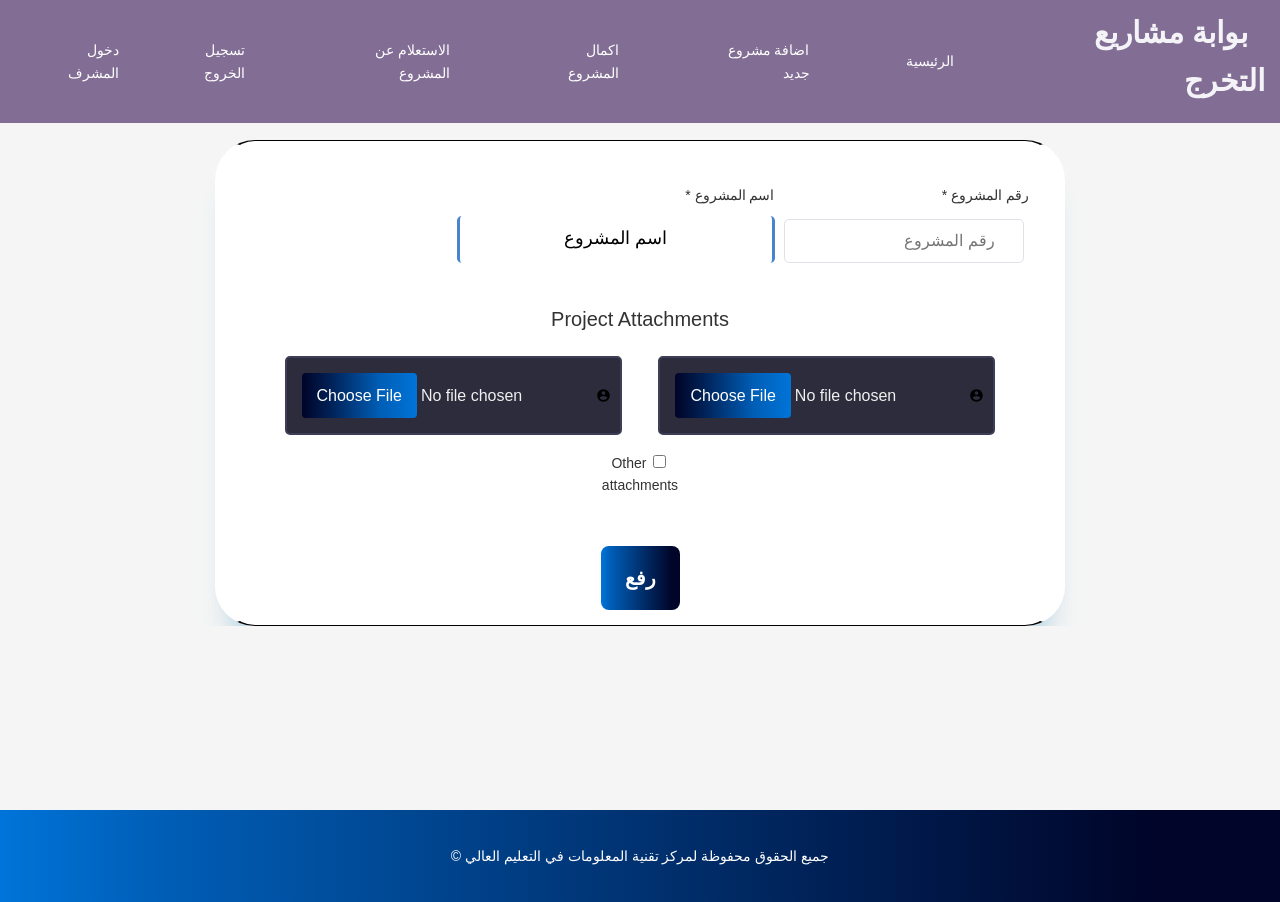
==== complet.html @ ad1b8902 "Add files via upload" ====
<!DOCTYPE html>
<html lang="ar">
<head>
    <meta charset="UTF-8">
    <meta name="viewport" content="width=device-width, initial-scale=1.0">
    <title>Responsive Input Container</title>

    <link rel="stylesheet" href="css/bootstrap.min.css">
    <link rel="stylesheet" type="text/css" href="css/bootstrap.css" />
   <link href="plugins/font-awesome-4.7.0/css/font-awesome.min.css" rel="stylesheet" type="text/css">
  <link href="css/style.css" rel="stylesheet" />
  <link href="css/responsive.css" rel="stylesheet" /> 
   

 
  <!-- fonts style -->
 
  <!--owl slider stylesheet -->
 
  <!-- font awesome style -->
 
  <!-- Custom styles for this template -->
 
  <!-- responsive style -->
 
    <script src="js/script.js"></script>


    <style>
body {
    font-family: 'Segoe UI', Tahoma, Geneva, Verdana, sans-serif;
     justify-content: center;
    align-items: center;
    height: 100vh;
    margin: 0;
    direction: rtl;
}
 


@media(min-width: 400px){

.container {


  max-width: 400px;
}

.grid{


margin: 0px;

}


}
@media(min-width: 500px){
.container {
  max-width: 410px;
}


.grid{


margin: 0;

}

}
@media (min-width: 640px) {
.container {
    max-width:430px
}
.grid{


margin: 0px;

}
}
@media (min-width: 768px) {
.container {
    max-width:768px
}
.grid{


margin: 20px;

}
}
@media (min-width: 868px) {
.container {
    max-width:768px
}
}
@media (min-width: 1024px) {
.container {
    max-width:800px;
 }
}
@media (min-width: 1280px) {
.container {
    max-width:850px
}
}
@media (min-width: 1536px) {
.container {
    max-width:900px;
 }
}
 </style>
</head>
<body>
 <div class="con" >
    <header class="header "  >
      <nav class="main_nav">
          <div class="containers" style="background: none; width: 100%;
          padding-right: 15px;
          padding-left: 15px;
          margin-right: auto;
          margin-left: auto;
          direction: rtl;
      ">
            <div class="row">
              <div class="col main_nav_col  flex-row align-items-center justify-content-start" style="display: flex;">


            <!-- <button class="navbar-toggler" type="button" data-toggle="collapse" data-target="#navbarSupportedContent" aria-controls="navbarSupportedContent" aria-expanded="false" aria-label="Toggle navigation">
              <span class=""> </span>
            </button>               -->
              <div class="logo_container">

            <div class="logo"><a href="#"><img src="images/logo.png" alt=""> بوابة مشاريع التخرج </a></div>
 
                </div>

                  <div class="main_nav_container ml-auto" id="navbarSupportedContent">
                      <ul class="main_nav_list" >
                        <li class="main_nav_item" id="main"><a class="nav-link  "  href="home.html">الرئيسية <span class="sr-only">(current)</span></a></li>
                        <li class="main_nav_item" id="selected"><a class="nav-link" onclick="handleLogin('student', event)" >اضافة مشروع جديد </a></li>
                        <li class="main_nav_item" ><a class="nav-link" href="complet.html">اكمال المشروع</a></li>
                        <li class="main_nav_item"><a class="nav-link" href="sure.html">الاستعلام عن المشروع</a></li>
                        <li class="main_nav_item"><a class="nav-link" href="index.html"> تسجيل الخروج</a></li>
                        <li class="main_nav_item"> <a onclick="showLoginForm('admin')"class="nav-link" >دخول المشرف </a></li>
  
                  </ul>
                </div>
                <div class="hamburger">
                  <i class="fa fa-bars trans_200"></i>
                </div>
           </div>
          </div></div>
          </nav>
  </header>

  <div class="menu trans_500">
		<div class="menu_content d-flex flex-column align-items-center justify-content-center text-center">
			<div class="menu_close_container"><div class="menu_close"></div></div>
			<div class="logo menu_logo"><a href="#"><img src="images/logo.png" alt=""></a></div>
			<ul>
				<li class="menu_item" id="main"><a class="nav-link  "  href="home.html">الرئيسية <span class="sr-only">(current)</span></a></li>
				<li class="menu_item" id="selected"><a class="nav-link" onclick="handleLogin('student', event)" >اضافة مشروع جديد </a></li>
				<li class="menu_item"><a class="nav-link" href="complet.html">اكمال المشروع</a></li>
				<li class="menu_item"><a class="nav-link" href="sure.html">الاستعلام عن المشروع</a></li>
				<li class="menu_item"><a class="nav-link" href="index.html"> تسجيل الخروج</a></li>
        <li class="menu_item"><a onclick="showLoginForm('admin')" class="nav-link"  >دخول المشرف </a></li>

			</ul>
		</div>
	</div>
    <!-- end header section -->
    <!-- slider section -->
     <section class="hero-area2" id="">
   
                      <div class=" container   text-center ">
                            <div class="rows student-container">
                          
                                <div class="row">

                                      <div class="col col-lg-3 grid flex-auto">
                                          <label for="projectNumber" class="mt-2 text-right text-slate-600 h-4 text-sm">رقم المشروع   
                                              <span class="text-xs text-red-600 align-top">*</span>
                                        
                                            </label>
                                            <form id="projectForm"> 
                                          <input placeholder=" رقم المشروع" type="number" name="id_project" id="id_project" required  class="rounded-lg  appearance-none border   py-2 px-4 md:mb-0 mb-4 bg-white     ">
                                        
                                    
                                          
                                      </div>
                                
                                      <div class="col col-lg-5 grid flex-auto">
                                        <label class="mt-2 text-right text-slate-600 h-4 text-sm">اسم المشروع   
                                          <span class="text-xs text-red-600 align-top">*</span>
                                        </label>
                                        <label   type="number"   id="projectDetails" style="color: black;  font-size: 18px;"   class="rounded-lg  appearance-none    py-2 px-4 md:mb-0 mb-4 bg-white     "> اسم المشروع</label>
                                      </div>
                                </div>
                            </div>
                                      <h5 class="md:py-44" >Project Attachments</h5>
                                      <div class="file-inputs">
                                          <input type="file" id="pdf_file" accept="application/pdf">
                                          <input type="file" id="doc_file" accept=".doc,.docx">
                                          <input type="file" id="zip_file"  accept=".zip" style="display: none">
                                            <label for="other_attachments">
                                              <input type="checkbox" id="other_attachments" name="other_attachments"> Other attachments
                                          </label>
                                      </div> 

                    

                            <div class=" col col-md--1" style="margin-top: 5%; justify-items: center;">
                              <button type="submit" onclick="checkProject()" class="appao-btn   ">
                                  
                                  رفع</button>
                          </div>
                                                                
                        </div>


                         
                     
  </section>
  	
</div>

  <!-- footer section -->
  <section class="footer_section">
    <div class="">
      <p>
         جميع الحقوق محفوظة لمركز تقنية المعلومات في التعليم العالي &copy; <span id="displayYear"></span> 
        
      </p>
    </div>
  </section>



       <script type="text/javascript" src="js/jquery-3.4.1.min.js"></script>
       <!-- popper js -->
      <script src="https://cdn.jsdelivr.net/npm/popper.js@1.16.0/dist/umd/popper.min.js" integrity="sha384-Q6E9RHvbIyZFJoft+2mJbHaEWldlvI9IOYy5n3zV9zzTtmI3UksdQRVvoxMfooAo" crossorigin="anonymous">
      </script>
      <!-- bootstrap js -->
      <script type="text/javascript" src="js/bootstrap.js"></script>
      <!-- owl slider -->
      <script type="text/javascript" src="https://cdnjs.cloudflare.com/ajax/libs/OwlCarousel2/2.3.4/owl.carousel.min.js">
      </script>
      <!-- custom js -->
      <script type="text/javascript" src="js/custom.js"></script>
      <!-- Google Map -->
      <script src="https://maps.googleapis.com/maps/api/js?key=AIzaSyCh39n5U-4IoWpsVGUHWdqB6puEkhRLdmI&callback=myMap">
      </script>
        <script  type="module" src="js/fontawesome_all.min.js"></script> 


</body>
</html>
---- css/style.css ----
@import url('https://fonts.googleapis.com/css?family=Open+Sans:300,400,600,700,800');
@font-face
{
	font-family: 'Beyond';
	src: url('../fonts/beyond_the_mountains.otf')  format('truetype'),
		 url('../fonts/beyond_the_mountains.ttf')  format('opentype');
}

/*********************************
2. Body and some general stuff
*********************************/

*
{
	margin: 0;
	padding: 0;
	-webkit-font-smoothing: antialiased;
	-webkit-text-shadow: rgba(0,0,0,.01) 0 0 1px;
	text-shadow: rgba(0,0,0,.01) 0 0 1px;
}
body
{
	font-family: 'Open Sans', sans-serif;
	font-size: 14px;
	font-weight: 400;
	background: #FFFFFF;
	color: #a5a5a5;
}
:root{
  

  --font-colorss:#ffffff;



}

@keyframes fadeIn {
  from { opacity: 0; transform: translateY(-20px); }
  to { opacity: 1; transform: translateY(0); }
}

input[type="file"]{


  position: relative;
  padding: 0.9375rem;
  color: #f0f0f0;
  background-color: #2c2c3c !important;
  border: 2px solid #3e3e56;
  border-radius: 0.3125rem;
  cursor: pointer;
  transition: all 0.4s; 
  
  &::file-selector-button{
  
    padding: 0.625rem 0.9375rem 0.625rem;
    color: #fff;
    background: #000529; /* Old browsers */
    background-image: -moz-linear-gradient(left, #000529 1%, #002055 24%, #005db5 67%, #0074d9 100%); /* FF3.6-15 */
    background-image: -webkit-linear-gradient(left, #000529 1%,#002055 24%,#005db5 67%,#0074d9 100%); /* Chrome10-25,Safari5.1-6 */
    background-image: linear-gradient(to right, #000529 1%,#002055 24%,#005db5 67%,#0074d9 100%);
      border: none;
    border-radius: 0.25rem;
    cursor: pointer;
    transition: background-color 0.3s e;}
   
    &::file-selector-button:hover{
    
      background:  #172e5c;
      background-image: none;  }
  
      &::before{
  
  position: absolute;
  top: 50%;
  right:0.5625rem;
  width: 0.9375rem;
  height: 1.25rem;
  transform: translatey(-50%);
  pointer-events: none;
  content: url('data:image/svg+xml;utf8,<svg xmlns="http://www.w3.org/2000/svg" viewBox="0 0 24 24"><path d="M12 2C6.48 2 2 6.48 2 12s4.48 10 10 10 10-4.48 10-10S17.52 2 12 2zm0 3c1.66 0 3 1.34 3 3s-1.34 3-3 3-3-1.34-3-3 1.34-3 3-3zm0 14.2c-2.5 0-4.71-1.28-6-3.22.03-1.99 4-3.08 6-3.08 1.99 0 5.97 1.09 6 3.08-1.29 1.94-3.5 3.22-6 3.22z"/></svg>');
   
  
  }
    
    }


.con{
   flex-direction: column;
  min-height: 90vh;

}


a,
a:hover,
a:focus,
a:active,
button:focus, 
input:focus{
    text-decoration: none;
    border: none;
    outline: 0;
}
ul {
    list-style: none;
    margin: 0;
    padding: 0;
}
ol {
    margin-bottom: 0;
}
select:focus,
select:active {
    box-shadow: none;
    border: 0;
    outline: 0
}


.custom_nav-container .navbar-nav .nav-item:hover .nav-link, .custom_nav-container .navbar-nav .nav-item.active .nav-link {
  color: rgb(255, 255, 255);
  border: 1px solid #fff;
  

}




.add-student {
  text-align: center;
  margin-top: 10px;
}


.plus-icon {
  color: #007BFF;
}
.plus-icon, .minus-icon {
  font-size: 24px;
  cursor: pointer;
  margin: 0 10px;
}










.custom_nav-container .navbar-nav .nav-item.active .nav-link {
  font-weight: 600;
}

.slider_section .carousel-indicators li.active {
  width: 20px;
  height: 20px;
  background-color: #0066FF;
}

.mi{
    flex: 1; 

}


.hero-area2 {
  padding-top: 140px;
	z-index: 1;
	position: relative;
    background-image: url(../img/hero-area.jpg);
    background-repeat: no-repeat;
    background-position: center;
	background-attachment: fixed;
    background-size: cover;
	overflow: hidden;
  text-align: right;


}




.hero-area {
  padding-top: 140px;
	z-index: 1;
  padding: 10%;
	position: relative;
    background-image: url(../img/hero-area.jpg);
    background-repeat: no-repeat;
    background-position: center;
	background-attachment: fixed;
    background-size: cover;
	overflow: hidden;
  text-align: right;


}

 
.hero-area::before {
  content: "";
  top: 0;
  left: 0;
    opacity: 0.85;
  right: 0;
  bottom: 0;
  z-index: -1;
  position: absolute;
  background: #000529;
      background: -moz-linear-gradient(to right, #000529 1%, #002055 24%, #005db5 67%, #0074d9 100%);
      background: -webkit-linear-gradient(left, #000529 1%, #002055 24%, #005db5 67%, #0074d9 50%);
      background: linear-gradient(to left, #000529 10%, #002055 35%, #005db5 87%, #0074d9 100%);
    
    
    
    }
.detail-box {
  color: #fff;
padding: 80px 0 170px;
}
.detail-box h1 {
  color: #fff;
}
.detail-box p {
  margin: 28px 0 25px;
}
.detail-box .appao-btn {
  margin-top: 15px;
  margin-right: 15px;
}

.sub_page .hero_area {
  min-height: auto;
  background:#0066FF;
}







.sub_page .hero_area .hero_bg_box {
  display: none;
}





.hero_area .hero_bg_box {
  position: absolute;
  top: 0;
  left: 0;
  width: 100%;
  height: 90%;
  display: -webkit-box;
  display: -ms-flexbox;
  display: flex;
  -webkit-box-pack: center;
      -ms-flex-pack: center;
          justify-content: center;
  -webkit-box-align: end;
      -ms-flex-align: end;
          align-items: flex-end;
  overflow: hidden;
  z-index: -1;
  /* background: linear-gradient(130deg, #70a0e9, #0066FF); */
}


.sub_page .hero_area .hero_bg_box {
  display: none;
}

.header_section {
   
  position: fixed;
  top: 0;
  left: 0;
transition: all 0.4s;
  width: 100%;
  z-index: 99;
 
direction: rtl;
background: linear-gradient(to left, #000529 1%, #262b4a 30%, #005db5 67%, #0074d9 90%);   }

.header_section .container-fluid {
padding-right: 25px;
padding-left: 25px;
}

.custom_nav-container .navbar-toggler {
  outline: none;
}

.custom_nav-container .navbar-toggler {
  padding: 0;
  width: 37px;
  height: 42px;
  -webkit-transition: all 0.3s;
  transition: all 0.3s;
}

.custom_nav-container .navbar-toggler span {
  display: block;
  width: 35px;
  height: 4px;
  background-color: #ffffff;
  margin: 7px 0;
  -webkit-transition: all 0.3s;
  transition: all 0.3s;
  position: relative;
  border-radius: 5px;
  transition: all 0.3s;
}

.custom_nav-container .navbar-toggler span::before, .custom_nav-container .navbar-toggler span::after {
  content: "";
  position: absolute;
  left: 0;
  height: 100%;
  width: 100%;
  background-color: #ffffff;
  top: -10px;
  border-radius: 5px;
  -webkit-transition: all 0.3s;
  transition: all 0.3s;
}

.custom_nav-container .navbar-toggler span::after {
  top: 10px;
}

.custom_nav-container .navbar-toggler[aria-expanded="true"] {
  -webkit-transform: rotate(360deg);
          transform: rotate(360deg);
}

.custom_nav-container .navbar-toggler[aria-expanded="true"] span {
  -webkit-transform: rotate(45deg);
          transform: rotate(45deg);
}

.custom_nav-container .navbar-toggler[aria-expanded="true"] span::before, .custom_nav-container .navbar-toggler[aria-expanded="true"] span::after {
  -webkit-transform: rotate(90deg);
          transform: rotate(90deg);
  top: 0;
}




.custom_nav-container .navbar-nav {
  display: block;
 text-align: right;




}
.nav-item {
  display: inline-block;
  text-transform: uppercase;
}

.custom_nav-container .navbar-nav .nav-item .nav-link {

display: inline-block;
color: #fff;
position: relative;
padding: 5px 16px;
margin: 0 3px;
border: 1px solid transparent;
font-size: 20px;

}

.custom_nav-container .navbar-nav .nav-item:hover .nav-link, .custom_nav-container .navbar-nav .nav-item.active .nav-link {
color: rgb(255, 255, 255);
border: 1px solid #fff;


}

.custom_nav-container .navbar-nav .nav-item.active .nav-link {
font-weight: 600;
}











 
.hero-area-content {
  color: #fff;
padding: 80px 0 120px;
}
.hero-area-content h1 {
  color: #fff;
}
.hero-area-content p {
  margin: 28px 0 25px;
}
.hero-area-content .appao-btn {
  margin-top: 15px;
  margin-right: 15px;
}
.hero-area .img-box {
  text-align: center;
	
}

  .img-box img {
  width: 50%;
	display: block;
	margin: 0 auto;
	border-radius: 50px;
  filter:drop-shadow(0px,0px,30px,black) ;
  
	
	
  
 
  
}
 

 .img-box img {
  max-width: 100%;
  max-height: 100%;
  -webkit-transition: all 0.3s;
  transition: all 0.3s;
	
}



.service_section {
  position: relative;
}

.service_section .box {
   height: 70%;
  display: -webkit-box;
  display: -ms-flexbox;
  display: flex;
  -webkit-box-orient: vertical;
  -webkit-box-direction: normal;
      -ms-flex-direction: column;
          flex-direction: column;
  -webkit-box-align: center;
      -ms-flex-align: center;
          align-items: center;
  text-align: center;
  margin-top: 45px;
  /* background-color:#0066FF;

  border-radius: 30px; */
 
    border-radius: 40px;
   /* transition: all 0.2s ease-in-out; */
   cursor: pointer;

margin-bottom: 10%;
padding: 20px;

box-shadow: rgba(133, 189, 215, 0.8784313725) 30px 30px 30px -20px;
transform: scale(0.9);
transition: all 0.4s; 
 border: 2 px solid transparent;

      font-size: 20px;
      background: linear-gradient(135deg, #c8d3da, #004b99);
    }

     
      


 .box:hover{
   /* transform: scale(1); */
 
  --font-colorss:#000000;
  background: transparent;
   box-shadow: 0 8px 8px #020202;
   background: linear-gradient(311deg, #c8d3da, #004b99);

}

 .box_team {
 
     
  /* background-color:#0066FF;

 border-radius: 30px; */

   /* transition: all 0.2s ease-in-out; */
 
 
  
border: 2px solid transparent;

 background: #F8F9FD;
background: linear-gradient(0deg, rgb(255, 255, 255)100%, rgb(244, 247, 251) 1%);
border-radius: 40px;
padding: 20px 20px;
 border: 5px solid rgb(255, 255, 255);
box-shadow: rgba(133, 189, 215, 0.8784313725) 0px 30px 30px -20px;
border-top: 1px solid black;
border-bottom: 1px solid black;
margin-top: 5%;
}



.service_section .box .img-box {
  display: -webkit-box;
  display: -ms-flexbox;
  display: flex;
  -webkit-box-pack: center;
      -ms-flex-pack: center;
          justify-content: center;
  -webkit-box-align: start;
      -ms-flex-align: start;
          align-items: flex-start;
  width: 125px;
  min-width: 75px;
  height: 75px;
  margin-bottom: 15px;
}

.service_section .box .img-box img {
  max-width: 100%;
  max-height: 100%;
  -webkit-transition: all 0.3s;
  transition: all 0.3s;
	
}

.detail-box {
  color: #fff;
padding: 80px 0 170px;
}
.detail-box h1 {
  color: #fff;
}
.detail-box p {
  margin: 28px 0 25px;
}
.detail-box .appao-btn {
  margin-top: 15px;
  margin-right: 15px;
}



.slider_section .detail-box {
  color: #5c9bfa;
 
}

.slider_section .detail-box h1 {
  font-size: 3rem;
  font-weight: bold;
  text-transform: uppercase;
  margin-bottom: 15px;
  color: #ffffff;
	text-align:center;
	
	
}

.slider_section .detail-box p {
  color: black;
  font-size: 20px;
	margin-top: 10px;
	text-align: center;
}

.slider_section .detail-box .btn-box {
  display: -webkit-box;
  display: -ms-flexbox;
  display: flex;
  margin: 0 -5px;
  margin-top: 25px;
}

.slider_section .detail-box .btn-box a {
  margin: 5px;
  text-align: center;
  width: 165px;
}

.slider_section .detail-box .btn-box .btn1 {
  display: inline-block;
  padding: 10px 15px;
  background-color: #0066FF;
  color: #ffffff;
  border-radius: 0;
  -webkit-transition: all 0.3s;
  transition: all 0.3s;
  border: none;
}

.slider_section .detail-box .btn-box .btn1:hover {
  background-color: #0066FF;
}

.slider_section .detail-box .btn-box .btn2 {
  display: inline-block;
  padding: 10px 15px;
  background-color: #000000;
  color: #ffffff;
  border-radius: 0;
  -webkit-transition: all 0.3s;
  transition: all 0.3s;
  border: none;
}

.slider_section .detail-box .btn-box .btn2:hover {
  background-color: black;
}
.service_section .box .detail-box h5 {
  font-weight: bold;
  text-transform: uppercase;
  color: var(--font-colorss); 
}

.service_section .box .detail-box a {
  color: var(--font-colorss); 
  font-weight: 600;
}
 
.ahref:hover {
  color: var(--font-colorss);
  cursor: pointer;
}

.service_section .btn-box {
  display: -webkit-box;
  display: -ms-flexbox;
  display: flex;
  -webkit-box-pack: center;
      -ms-flex-pack: center;
          justify-content: center;
  margin-top: 45px;
}

.service_section .btn-box a {
  display: inline-block;
  padding: 10px 45px;
  background-color: #0066FF;
  color: #ffffff;
  border-radius: 0;
  -webkit-transition: all 0.3s;
  transition: all 0.3s;
  border: none;
}

.service_section .btn-box a:hover {
  background-color: #0066FF;
}
.why_section .box {
  margin-top: 45px;
  display: -webkit-box;
  display: -ms-flexbox;
  display: flex;
  -webkit-box-orient: vertical;
  -webkit-box-direction: normal;
      -ms-flex-direction: column;
          flex-direction: column;
  -webkit-box-align: center;
      -ms-flex-align: center;
          align-items: center;
  text-align: center;
}

.why_section .box .img-box {
  margin-bottom: 20px;
  width: 20px;
  height: 20px;
  min-width: 20px;
  min-height: 20px;
  border-radius: 100%;
  border: 5px solid #00204a;
  display: -webkit-box;
  display: -ms-flexbox;
  display: flex;
  -webkit-box-pack: center;
      -ms-flex-pack: center;
          justify-content: center;
  -webkit-box-align: center;
      -ms-flex-align: center;
          align-items: center;
	 
}

.ionicon path   {
  height: auto;
  fill: none;
   stroke:var(--font-colorss) ;
  stroke-linecap:var(--font-colorss) ;
  stroke-linejoin:var(--font-colorss);
}
 .rect    {
  height: auto;
  fill: none;
   stroke:var(--font-colorss) ;
  stroke-linecap:var(--font-colorss) ;
  stroke-linejoin:var(--font-colorss);
 }


.ionicon{
  width: 90px;
  height: auto;


}

.why_section .box h5 {
  font-weight: bold;
  margin-bottom: 10px;
}

.why_section .box p {
  margin-bottom: 0;
}

.layout_padding {
  padding: 90px 0;
  padding: 90px 0;
}

.layout_padding2 {
  padding: 75px 0;
}

.layout_padding2-top {
  padding-top: 75px;
}

.layout_padding2-bottom {
  padding-bottom: 75px;
}

.layout_padding-top {
  padding-top: 90px;
}

.layout_padding-bottom {
  padding-bottom: 90px;
}




.heading_container {
  display: -webkit-box;
  display: -ms-flexbox;
  display: flex;
  -webkit-box-orient: vertical;
  -webkit-box-direction: normal;
      -ms-flex-direction: column;
          flex-direction: column;
  -webkit-box-align: start;
      -ms-flex-align: start;
          align-items: flex-start;
}

.heading_container h2 {
  position: relative;
  font-weight: bold;
  margin-bottom: 0;
}

.heading_container h2 span {
  color: #0066FF;
	font-size: 25px;
	
}

.heading_container p {
  margin-top: 10px;
  margin-bottom: 0;
}

.heading_container.heading_center {
  -webkit-box-align: center;
      -ms-flex-align: center;
          align-items: center;
  text-align: center;
}

a,
a:hover,
a:focus {
  text-decoration: none;
}

a:hover,
a:focus {
  color: initial;
}

.btn,
.btn:focus {
  outline: none !important;
  -webkit-box-shadow: none;
          box-shadow: none;
}

.hero-area .row {
  -webkit-box-align: center;
      -ms-flex-align: center;
          align-items: center;
          
}

/* footer section*/
/* footer section*/
.footer_section {
  position: relative;
  background: #000529;
   background-color: #333;
    color: white;
    text-align: center;
    padding: 10px 0;
  background: -moz-linear-gradient(to right, #000529 1%, #002055 24%, #005db5 67%, #0074d9 100%);
  background: -webkit-linear-gradient(left, #000529 1%, #002055 24%, #005db5 67%, #0074d9 50%);
  background: linear-gradient(to left, #000529 10%, #002055 35%, #005db5 87%, #0074d9 100%);  text-align: center;
}
/* client section end */


/* footer section*/
.footer_section  .container{
  position: relative;
  background-color: #ffffff;
  text-align: center;
  top: 100%;
}

.footer_section p {
  color: #ffffff;
  padding: 25px 0;
  margin: 0;
}

.footer_section p a {
  color: inherit;
}
/*# sourceMappingURL=style.css.map */

 
  /* *************************************************** */



  .app-container {
    display: flex;
    min-height: 130vh;
    flex-direction: column;
    --tw-bg-opacity: 1;
    background-color: rgb(248 250 252 / var(--tw-bg-opacity));
    /* background: linear-gradient(0deg, rgb(255, 255, 255) 0%, rgb(244, 247, 251) 100%); */
    text-align: center;
}



  .text-right {
    text-align: right !important;
  }

  .grid {
    display: grid
}

.rounded-lg {

   
border-right: 3px solid    rgb(71, 133, 204);
border-left: 3px solid    rgb(71, 133, 204);

  border-radius: .5rem;
 }





  .container {
    width: 100%;
    max-width: 800px;
    background: #F8F9FD;
    background: linear-gradient(0deg, rgb(255, 255, 255)100%, rgb(244, 247, 251) 1%);
    border-radius: 40px;
    padding: 20px 30px;
    border: 5px solid rgb(255, 255, 255);
    box-shadow: rgba(133, 189, 215, 0.8784313725) 0px 30px 30px -20px;
  border-top: 1px solid black;
  border-bottom: 1px solid black;
}


@media(min-width: 400px){

  .container {


    max-width: 450px;
    padding: 15px 6px;
    }


  
 



}


@media(min-width: 500px){

  .container {


    max-width: 550px;
  }


  .grid{


    padding: 0px 20px;     }



}
  


 @media (min-width: 640px) {
  .container {
      max-width:590px;
      flex-wrap: wrap;
  }

  .row .s  {

    margin-left: 0%;
   
   }


   .row  .s input{

    width: unset;
     }
.row{
  flex-wrap: inherit;
}


  
}

@media (min-width: 768px) {
  .container {
      max-width:768px;
      flex-wrap: wrap;
  }
  .row .s{

    margin-left: 0%;
  
   }


  .row .s input {

    width: unset;
     }


  
   

}

@media (min-width: 868px) {
  .container {
    
      max-width:768px
  }
  .row  .s{

    margin: 10px;
  
   }


  .row .s input{

    width: unset;
     }
   

}



@media (min-width: 1024px) {
  .container {
      max-width:1024px
  }

  .row .s{

    margin-left: 0%;
  
   }
   .row .s input{

    width: 100%;
     }
     
}

@media (min-width: 1280px) {
  .container {
      max-width:1080px
  }

  .row .s{

    margin-left: 0%;
  
   }

   .row .s input{

    width: 100%;
     }
    
}

@media (min-width: 1536px) {
  .container {
      max-width:1036px
  }

  .row .s{

    margin-left: 0%;
  
   }
   .row .s input{

    width: 100%;
     }
}



.nav-links{

 margin-right: 10%;
  
}



.logo {
  font-size: 1.5rem;
  font-weight: bold;
  color: white;
 }
/* /////////////////////////////////// */

input:focus {
  color: rgb(0, 0, 0);
   outline-color: rgb(0, 255, 255);
  box-shadow: 0px 1px 5px 1px rgb(42, 53, 53);
  transition: .1s;
  transition-property: box-shadow;
}




:root {
  --primary-color: #1e88e5;
  --secondary-color: #f5f5f5;
  --text-color: #333;
  --border-color: #ddd;
}

* {
  box-sizing: border-box;
  margin: 0;
  padding: 0;
  font-family: 'Segoe UI', Tahoma, Geneva, Verdana, sans-serif;
}

body {
  background-color: var(--secondary-color);
  color: var(--text-color);
  line-height: 1.6;
}

.navbar {
  background-color: var(--primary-color);
  color: white;
  padding: 1rem 2rem;
  display: flex;
  justify-content: space-between;
  align-items: center;
  box-shadow: 0 2px 4px rgba(0,0,0,0.1);
}

.logo {
  font-size: 1.5rem;
  font-weight: bold;
}

.nav-links {
  display: flex;
  gap: 1rem;
}

.nav-btn {
  background-color: transparent;
  border: 2px solid white !important;
  color: white;
  padding: 0.5rem 1rem;
  border-radius: 4px;
  cursor: pointer;
  transition: all 0.3s ease;
}

.nav-btn:hover {
  background-color: white;
  color: var(--primary-color);
}

main {
  max-width: 1200px;
  margin: 0rem auto;
  padding: 0 1rem;
}

.login-form {
  background-color: white;
  padding: 2rem;
  border-radius: 8px;
  box-shadow: 0 2px 4px rgba(0,0,0,0.1);
  max-width: 400px;
  margin: 0 auto;
}

.login-form h2 {
  text-align: center;
  margin-bottom: 1.5rem;
  color: var(--primary-color);
}

form {
  display: flex;
  flex-direction: column;
  gap: 1rem;
}

input, textarea {
  padding: 0.8rem;
  border: 1px solid var(--border-color);
  border-radius: 4px;
  font-size: 1rem;
  margin: 2%;
}

button {
  background-color: var(--primary-color);
  color: white;
  padding: 0.8rem;
  border: none;
  border-radius: 4px;
  cursor: pointer;
  font-size: 1rem;
  transition: background-color 0.3s ease;
}

button:hover {
  background-color: #1565c0;
}

.dashboard {
  background-color: white;
  padding: 2rem;
  border-radius: 8px;
  box-shadow: 0 2px 4px rgba(0,0,0,0.1);
}

.dashboard h2 {
  color: var(--primary-color);
  margin-bottom: 1.5rem;
}

.upload-section, .project-status, .projects-list {
  margin-bottom: 2rem;
}



.hidden {
  display: none;
}

.project-card {
  background-color: var(--secondary-color);
  padding: 1rem;
  border-radius: 4px;
  margin-bottom: 1rem;
}

.project-card h4 {
  color: var(--primary-color);
  margin-bottom: 0.5rem;
}

.status-pending {
  color: #f57c00;
}

.status-approved {
  color: #43a047;
}

.status-rejected {
  color: #d32f2f;
}

@media (max-width: 768px) {
  .navbar {
      /* flex-direction: column; */
      text-align: center;
      gap: 1rem;
   }
  
   .hero-area2{


    /* padding-top:22px; */
   }
   .row{
    /* display: inline; */
   }
   .box_team{

    padding: 20px 0px;
   }
  .dashboard {
      margin-top: 22%;
  }
  .header_section{

      position: relative;

  }
}







.input {
  width: 100%;
  background: white;
  border: none;
   direction: rtl;
  border-radius: 10px;
  margin-top: 10px;
  padding: 10px;

  box-shadow: #cff0ff 0px 10px 10px -5px;
  border-inline: 1px solid black;
}

.input::-moz-placeholder {
  color: rgb(170, 170, 170);
}

.input::placeholder {
  color: rgb(170, 170, 170);
}

  .input:focus {
  outline: none;
  border-inline: 5px solid #12B1D1;
}

.forgot-password {
  display: block;
  margin-top: 10px;
  margin-left: 10px;
}

 .forgot-password a {
   color: #0099ff;
  text-decoration: none;
}

.login-button {
  display: block;
  width: 100%;
   background: linear-gradient(45deg, rgb(16, 137, 211) 0%, rgb(18, 177, 209) 100%);
  color: white;
  padding-block: 15px;
  margin: 20px auto;
  border-radius: 20px;
  box-shadow: rgba(133, 189, 215, 0.8784313725) 0px 20px 10px -15px;
  border: none;

  transition: all 0.2s ease-in-out;
}

 .login-button:hover {
  transform: scale(1.03);
  box-shadow: rgba(133, 189, 215, 0.8784313725) 0px 23px 10px -20px;
}

.login-button:active {
  transform: scale(0.95);
  box-shadow: rgba(133, 189, 215, 0.8784313725) 0px 15px 10px -10px;
}


input[type="file"]{


  position: relative;
  padding: 0.9375rem;
  color: #f0f0f0;
  background-color: #2c2c3c !important;
  border: 2px solid #3e3e56;
  border-radius: 0.3125rem;
  cursor: pointer;
  transition: all 0.4s; 
  direction: ltr;
  
  &::file-selector-button{
  
    padding: 0.625rem 0.9375rem 0.625rem;
    color: #fff;
    background: #000529; /* Old browsers */
    background-image: -moz-linear-gradient(left, #000529 1%, #002055 24%, #005db5 67%, #0074d9 100%); /* FF3.6-15 */
    background-image: -webkit-linear-gradient(left, #000529 1%,#002055 24%,#005db5 67%,#0074d9 100%); /* Chrome10-25,Safari5.1-6 */
    background-image: linear-gradient(to right, #000529 1%,#002055 24%,#005db5 67%,#0074d9 100%);
      border: none;
    border-radius: 0.25rem;
    cursor: pointer;
    transition: background-color 0.3s e;}
   
    &::file-selector-button:hover{
    
      background:  #172e5c;
      background-image: none;  }
  
      &::before{
  
  position: absolute;
  top: 50%;
  right:0.5625rem;
  width: 0.9375rem;
  height: 1.25rem;
  transform: translatey(-50%);
  pointer-events: none;
  content: url('data:image/svg+xml;utf8,<svg xmlns="http://www.w3.org/2000/svg" viewBox="0 0 24 24"><path d="M12 2C6.48 2 2 6.48 2 12s4.48 10 10 10 10-4.48 10-10S17.52 2 12 2zm0 3c1.66 0 3 1.34 3 3s-1.34 3-3 3-3-1.34-3-3 1.34-3 3-3zm0 14.2c-2.5 0-4.71-1.28-6-3.22.03-1.99 4-3.08 6-3.08 1.99 0 5.97 1.09 6 3.08-1.29 1.94-3.5 3.22-6 3.22z"/></svg>');
   
  
  }
    
    }

    


    .header.sticky .mainmenu li a.appao-btn ,
a.appao-btn,
.appao-btn {
  border: 1px solid transparent;
  border-radius: 25px;
  padding: 6px 50px;
   color: white;
 cursor: pointer;
   transition: all 0.4s; 
   border: 1px solid transparent;
   border-radius: 25px;
   background: #000529; /* Old browsers */
   background-image: -moz-linear-gradient(left, #000529 1%, #002055 24%, #005db5 67%, #0074d9 100%); /* FF3.6-15 */
   background-image: -webkit-linear-gradient(left, #000529 1%,#002055 24%,#005db5 67%,#0074d9 100%); /* Chrome10-25,Safari5.1-6 */
   background-image: linear-gradient(to right, #000529 1%,#002055 24%,#005db5 67%,#0074d9 100%);
   font-size: 20px;
font-weight: bold;
}
.header.sticky .mainmenu li a.appao-btn:hover ,
.mainmenu li a.appao-btn:hover,
.appao-btn:hover {
  border: 1px solid #000529;
  background:  #172e5c;
  background-image: none;
  color: #ffffff !important;
}
.social-account-container .social-accounts .social-button {
  background: linear-gradient(45deg, rgb(0, 0, 0) 0%, rgb(112, 112, 112) 100%);
  border: 5px solid white;
  padding: 5px;
  border-radius: 50%;
  width: 40px;
  aspect-ratio: 1;
  display: grid;
  place-content: center;
  box-shadow: rgba(133, 189, 215, 0.8784313725) 0px 12px 10px -8px;
  transition: all 0.2s ease-in-out;
}
.social-account-container .social-accounts .social-button .svg {
  fill: white;
  margin: auto;
}
.social-account-container .social-accounts {
  width: 100%;
  display: flex;
  justify-content: center;
  gap: 15px;
  margin-top: 5px;
}
.social-account-container .social-accounts .social-button:hover {
  transform: scale(1.2);
}
.social-account-container .title {
  display: block;
  text-align: center;
  font-size: 10px;
  color: rgb(170, 170, 170);
}

.agreement a {
  text-decoration: none;
  color: #0099ff;
  font-size: 9px;
}
.agreement {
  display: block;
  text-align: center;
  margin-top: 15px;
}



/* ===================================================================
 * # preloader (line scale)
 *
 * ------------------------------------------------------------------- */
 #preloader {
  position: fixed;
  top: 0;
  left: 0;
  right: 0;
  bottom: 0;
  background: linear-gradient(to left, #000529 5%, #002055 35%, #005db5 87%, #0074d9 100%); 
   z-index: 10000;
  /* background: #1e88e5;  */
  
     /* background: linear-gradient(45deg, rgb(16, 137, 211) 0%, rgb(18, 177, 209) 100%); */

  
  /*background:black;*/
  /*@*/
  
   
  height: 100%;
  width: 100%;
  display: table;
}
.no-js #preloader, .oldie #preloader {
  display: none;
}

#loader {
  display: table-cell;
  text-align: center;
  vertical-align: middle;
}

.line-scale > div:nth-child(1) {
  -webkit-animation: line-scale 1s -0.4s infinite cubic-bezier(0.2, 0.68, 0.18, 1.08);
  animation: line-scale 1s -0.4s infinite cubic-bezier(0.2, 0.68, 0.18, 1.08);
}

.line-scale > div:nth-child(2) {
  -webkit-animation: line-scale 1s -0.3s infinite cubic-bezier(0.2, 0.68, 0.18, 1.08);
  animation: line-scale 1s -0.3s infinite cubic-bezier(0.2, 0.68, 0.18, 1.08);
}

.line-scale > div:nth-child(3) {
  -webkit-animation: line-scale 1s -0.2s infinite cubic-bezier(0.2, 0.68, 0.18, 1.08);
  animation: line-scale 1s -0.2s infinite cubic-bezier(0.2, 0.68, 0.18, 1.08);
}

.line-scale > div:nth-child(4) {
  -webkit-animation: line-scale 1s -0.1s infinite cubic-bezier(0.2, 0.68, 0.18, 1.08);
  animation: line-scale 1s -0.1s infinite cubic-bezier(0.2, 0.68, 0.18, 1.08);
}

.line-scale > div:nth-child(5) {
  -webkit-animation: line-scale 1s 0s infinite cubic-bezier(0.2, 0.68, 0.18, 1.08);
  animation: line-scale 1s 0s infinite cubic-bezier(0.2, 0.68, 0.18, 1.08);
}

.line-scale > div {
  background-color: #ffffff;
  width: 4px;
  height: 35px;
  border-radius: 2px;
  margin: 2px;
  -webkit-animation-fill-mode: both;
  animation-fill-mode: both;
  display: inline-block;
}

@-webkit-keyframes line-scale {
  0% {
     -webkit-transform: scaley(1);
     transform: scaley(1);
  }

  50% {
     -webkit-transform: scaley(0.4);
     transform: scaley(0.4);
  }

  100% {
     -webkit-transform: scaley(1);
     transform: scaley(1);
  }

}

@keyframes line-scale {
  0% {
     -webkit-transform: scaley(1);
     transform: scaley(1);
  }

  50% {
     -webkit-transform: scaley(0.4);
     transform: scaley(0.4);
  }

  100% {
     -webkit-transform: scaley(1);
     transform: scaley(1);
  }

}



/* ----------------------------------------- */


/*********************************
3. Header
*********************************/

.trans_500
{
	-webkit-transition: all 500ms ease;
	-moz-transition: all 500ms ease;
	-ms-transition: all 500ms ease;
	-o-transition: all 500ms ease;
	transition: all 500ms ease;
}






.header
{
	position: fixed;
	width: 100%;
  background: rgba(54, 19, 84, 0.6);
  	z-index: 12;
}
.header.scrolled
{
  background: linear-gradient(to left, #000529 10%, #002055 35%, #005db5 87%, #0074d9 100%);}

/*********************************
3.1 Top Bar
*********************************/

.top_bar
{
	width: 100%;
	height: 36px;
	background: #350a4e;
	-webkit-transition: all 400ms ease;
	-moz-transition: all 400ms ease;
	-ms-transition: all 400ms ease;
	-o-transition: all 400ms ease;
	transition: all 400ms ease;
}
.header.scrolled .top_bar
{
	visibility: hidden;
	opacity: 0;
	height: 0px;
}
.phone
{
	display: inline-block;
	margin-right: 36px;
	line-height: 36px;
	
	color: #FFFFFF;
}
.social_list_item
{
	position: relative;
	display: inline-block;
	margin-right: 3px;
}
.social_list_item:last-child
{
	margin-right: 0px;
}
.social_list_item a
{
	display: block;
	width: 100%;
	padding-left: 10px;
	padding-right: 10px;
	line-height: 36px;
}
.social_list_item:hover a i
{
	color: #fa9e1c;
}
.social_list_item a i
{
 	color: #FFFFFF;
	-webkit-transition: all 200ms ease;
	-moz-transition: all 200ms ease;
	-ms-transition: all 200ms ease;
	-o-transition: all 200ms ease;
	transition: all 200ms ease;
}
.social_list_item a:hover
{
	color: #FFFFFF;
}
.user_box_link
{
	display: inline-block;
}
.user_box_link a
{
	display: block;
 	line-height: 36px;
 	color: #FFFFFF;
	text-transform: uppercase;
}
.user_box_link a:hover
{
	color: #fa9e1c;
}
.user_box_login
{
	margin-right: 15px;
}
.user_box_login::after
{
	display: block;
	position: absolute;
	top: 15px;
	right: -9px;
	background: #FFFFFF;
	width: 1px;
	height: 9px;
	content: '';
}
.main_nav_col
{
	height: 123px;
	-webkit-transition: all 400ms ease;
	-moz-transition: all 400ms ease;
	-ms-transition: all 400ms ease;
	-o-transition: all 400ms ease;
	transition: all 400ms ease;
  display: flex;
}
.header.scrolled .main_nav_col
{
	height: 100px;
}

/*********************************
3.2 Logo
*********************************/

.logo_container
{
	-webkit-transform: translateY(-6px);
	-moz-transform: translateY(-6px);
	-ms-transform: translateY(-6px);
	-o-transform: translateY(-6px);
	transform: translateY(-6px);
}
.header.scrolled .logo_container
{
	-webkit-transform: none;
	-moz-transform: none;
	-ms-transform: none;
	-o-transform: none;
	transform: none;
}
.logo a
{
	font-family: 'Open Sans', sans-serif;
	font-size: 30px;
	color: #f4f4f8;
 	text-transform: uppercase;
}
.logo a img
{
	display: inline-block;
	vertical-align: baseline;
	margin-right: 9px;
	-webkit-transform: translateY(2px);
	-moz-transform: translateY(2px);
	-ms-transform: translateY(2px);
	-o-transform: translateY(2px);
	transform: translateY(2px);
}

/*********************************
3.3 Main Nav
*********************************/

.main_nav_container
{
	margin-right: 150px;
}
.main_nav_item
{
	position: relative;
	display: inline-block;
	margin-right: 40px;
}
.main_nav_item:last-child
{
	margin-right: 0px;
}
.main_nav_item a
{

	color: #FFFFFF;
	text-transform: uppercase;
	padding-bottom: 10px;
	padding-top: 10px;
}
.main_nav_item::after
{
	display: block;
	position: absolute;
	left: -1px;
	bottom: -11px;
	width: calc(100% + 2px);
	height: 2px;
	background: linear-gradient(to right, #fa9e1b, #8d4fff);
	content: '';
	opacity: 0;
	-webkit-transition: all 200ms ease;
	-moz-transition: all 200ms ease;
	-ms-transition: all 200ms ease;
	-o-transition: all 200ms ease;
	transition: all 200ms ease;
}
.main_nav_item:hover::after
{
	opacity: 1;
}
.content_search
{
	-webkit-transform: translateY(-1px);
	-moz-transform: translateY(-1px);
	-ms-transform: translateY(-1px);
	-o-transform: translateY(-1px);
	transform: translateY(-1px);
	cursor: pointer;
}
.header.scrolled .content_search
{
	-webkit-transform: none;
	-moz-transform: none;
	-ms-transform: none;
	-o-transform: none;
	transform: none;
}
.mag_glass
{
	-webkit-transition: all 200ms ease;
	-moz-transition: all 200ms ease;
	-ms-transition: all 200ms ease;
	-o-transition: all 200ms ease;
	transition: all 200ms ease;
}
.content_search img
{
	width: 17px;
	height: 17px;
}
.content_search:hover .mag_glass
{
	fill: #fa9e1c;
}
.search_form
{
	position: absolute;
	right: 15px;
	top: 120px;
	width: 237px;
	height: 40px;
	visibility: hidden;
	opacity: 0;
}
.search_form.active
{
	top: 105px;
	visibility: visible;
	opacity: 1;
}
.search_content_input
{
	width: 100%;
	height: 100%;
	background: #FFFFFF;
	color: #1b0b32;
	padding-left: 20px;
	outline: none !important;
	border: none !important;
	box-shadow: 0px 8px 20px rgba(0,0,0,0.15);
}
.bez_1
{
	-webkit-transition: all 0.3s cubic-bezier(0.7, 0, 0.3, 1);
	-moz-transition: all 0.3s cubic-bezier(0.7, 0, 0.3, 1);
	-ms-transition: all 0.3s cubic-bezier(0.7, 0, 0.3, 1);
	-o-transition: all 0.3s cubic-bezier(0.7, 0, 0.3, 1);
	transition: all 0.3s cubic-bezier(0.7, 0, 0.3, 1);
}

/*********************************
3.4 Menu
*********************************/

.hamburger
{
	display: none;
	-webkit-transform: translateY(-3px);
	-moz-transform: translateY(-3px);
	-ms-transform: translateY(-3px);
	-o-transform: translateY(-3px);
	transform: translateY(-3px);
	cursor: pointer;
	margin-left: 20px;
}
.header.scrolled .hamburger
{
	-webkit-transform: none;
	-moz-transform: none;
	-ms-transform: none;
	-o-transform: none;
	transform: none;
}
.hamburger i
{
	font-size: 24px;
	color: #FFFFFF;
}
.hamburger:hover i
{
	color: #fa9e1c;
}
.menu
{
	position: fixed;
	width: 100vw;
	height: 100vh;
	background: linear-gradient(to right, #fa9e1b, #8d4fff);
  background: linear-gradient(to left, #000529 10%, #002055 35%, #005db5 87%, #0074d9 100%);

	z-index: 100;
	opacity: 0;
	visibility: hidden;
}
.menu.active
{
	opacity: 0.95;
	visibility: visible;
}
.menu_content
{
	width: 100%;
	height: 100%;
}
.menu_item
{
	position: relative;
	margin-bottom: 3px;
}
.menu_item:last-child
{
	margin-bottom: 0px;
}
.menu_logo
{
	margin-bottom: 28px;
}
.menu_logo a img
{
	width: 40px !important;
}
.menu_item a
{
	display: inline-block;
	position: relative;
	
	color: #FFFFFF;
 }
.menu_item a::after
{
	display: block;
	position: absolute;
	top: 60%;
	left: 0;
	width: 0;
	height: 4px;
	background: #FFFFFF;
	letter-spacing: 2px;
	content: '';
	z-index: 10;
	pointer-events: none;
	-webkit-transition: all 200ms ease;
	-moz-transition: all 200ms ease;
	-ms-transition: all 200ms ease;
	-o-transition: all 200ms ease;
	transition: all 400ms ease;
}
.menu_item:hover a::after
{
	width: 100%;
}
.menu_close_container
{
	position: absolute;
	top: 94px;
	right: 122px;
	width: 21px;
	height: 21px;
	cursor: pointer;
	-webkit-transform: rotate(45deg);
	-moz-transform: rotate(45deg);
	-ms-transform: rotate(45deg);
	-o-transform: rotate(45deg);
	transform: rotate(45deg);
}
.menu_close
{
	top: 9px;
	width: 21px;
	height: 3px;
	background: #FFFFFF;
	-webkit-transition: all 200ms ease;
	-moz-transition: all 200ms ease;
	-ms-transition: all 200ms ease;
	-o-transition: all 200ms ease;
	transition: all 200ms ease;
}
.menu_close::after
{
	display: block;
	position: absolute;
	top: -9px;
	left: 9px;
	content: '';
	width: 3px;
	height: 21px;
	background: #FFFFFF;
	-webkit-transition: all 200ms ease;
	-moz-transition: all 200ms ease;
	-ms-transition: all 200ms ease;
	-o-transition: all 200ms ease;
	transition: all 200ms ease;
}
.menu_close_container:hover .menu_close,
.menu_close_container:hover .menu_close::after
{
	background: #fa9e1c;
}
---- css/responsive.css ----
:root {
	/* نظام الألوان الأساسي */
	--primary-gradient: linear-gradient(to left, #000529 10%, #002055 35%, #005db5 87%, #0074d9 100%);
	--primary-color: #0074d9;
	/* --secondary-color: #002055; */
	--text-light: #ffffff;
	--text-dark: #333333;
	--background-light: #f8f9fa;
	--border-color: rgba(255, 255, 255, 0.1);
	
	/* المسافات والأحجام */
	--spacing-xs: 0.5rem;
	--spacing-sm: 1rem;
	--spacing-md: 1.5rem;
	--spacing-lg: 2rem;
	--border-radius: 8px;
	--container-width: 1200px;
  }
  
  /* تنسيق عام */
  * {
	box-sizing: border-box;
	margin: 0;
	padding: 0;
  }
  
  body {
	font-family: 'Open Sans', sans-serif;
	line-height: 1.6;
	direction: rtl;
  }
  
  /* الهيدر */
  .header_section {
	background: var(--primary-gradient);
	padding: var(--spacing-sm) 0;
	position: fixed;
	width: 100%;
	top: 0;
	z-index: 1000;
	box-shadow: 0 2px 10px rgba(0, 0, 0, 0.1);
  }
  
  .main_nav_container {
	max-width: var(--container-width);
	margin: 0 auto;
	display: flex;
	justify-content: space-between;
	align-items: center;
	padding: 0 var(--spacing-sm);
  }
  
  /* القائمة الرئيسية */
  .main_nav_list {
	display: flex;
	gap: var(--spacing-md);
	align-items: center;
  }
  
  .main_nav_item a {
	color: var(--text-light);
	text-decoration: none;
	padding: var(--spacing-xs) var(--spacing-sm);
	border-radius: var(--border-radius);
	transition: all 0.3s ease;
  }
  
  .main_nav_item a:hover {
	background: rgba(255, 255, 255, 0.1);
  }
  
  /* النموذج */
  .box_team {
	background: var(--text-light);
	border-radius: var(--border-radius);
	padding: var(--spacing-lg);
	box-shadow: 0 4px 15px rgba(0, 0, 0, 0.1);
	margin: var(--spacing-lg) auto;
	max-width: 800px;
  }
  
  /* المدخلات */
  .input {
	width: 100%;
	padding: var(--spacing-sm);
	border: 1px solid var(--border-color);
	border-radius: var(--border-radius);
	margin-bottom: var(--spacing-sm);
	transition: all 0.3s ease;
  }
  
  .input:focus {
	border-color: var(--primary-color);
	box-shadow: 0 0 0 2px rgba(0, 116, 217, 0.2);
  }
  
  /* الأزرار */
  .appao-btn {
	background: var(--primary-gradient);
	color: var(--text-light);
	padding: var(--spacing-sm) var(--spacing-md);
	border: none;
	border-radius: var(--border-radius);
	cursor: pointer;
	transition: all 0.3s ease;
  }
  
  .appao-btn:hover {
	transform: translateY(-2px);
	box-shadow: 0 4px 15px rgba(0, 0, 0, 0.2);
  }

  
  /* التصميم المتجاوب */
  @media (max-width: 1200px) {
	.container {
	  width: 95%;
	}

	.main_nav_col{

		display: block;
		padding-top: 18px;
	
	   }

  }

  @media only screen and (max-width: 1024px)
{
	.main_nav_col{

		display: flex;
		padding-top: 18px;

	   }
}

  
  @media (max-width: 992px) {
	.main_nav_list {
	  display: none;
	}
	
	.hamburger {
	  display: block;
	}
	
	.menu.active .main_nav_list {
	  display: flex;
	  flex-direction: column;
	  position: absolute;
	  top: 100%;
	  right: 0;
	  width: 100%;
	  background: var(--primary-gradient);
	  padding: var(--spacing-md);
	}
  }
  
  @media (max-width: 768px) {
	.hero-area {
	  padding-top: 80px;
	}
	
	.box_team {
	  padding: var(--spacing-sm);
	}
	
	.student-container {
	  grid-template-columns: 1fr;
	}
	
	.input, .appao-btn {
	  font-size: 14px;
	}
  }
  
  @media (max-width: 576px) {
	.main_nav_container {
	  flex-direction: column;
	  gap: var(--spacing-sm);
	}
	
	.logo {
	  font-size: 1.2rem;
	}
	
	.box_team {
	  margin: var(--spacing-sm);
	}
  }
  
  /* تحسينات إضافية للقائمة المتنقلة */
  .menu {
	display: none;
	position: fixed;
	top: 0;
	right: 0;
	width: 100%;
	height: 100vh;
	background: var(--primary-gradient);
	z-index: 999;
  }
  
  .menu.active {
	display: flex;
	flex-direction: column;
	justify-content: center;
	align-items: center;
  }
  
  .menu_close {
	position: absolute;
	top: var(--spacing-md);
	right: var(--spacing-md);
	color: var(--text-light);
	font-size: 1.5rem;
	cursor: pointer;
  }
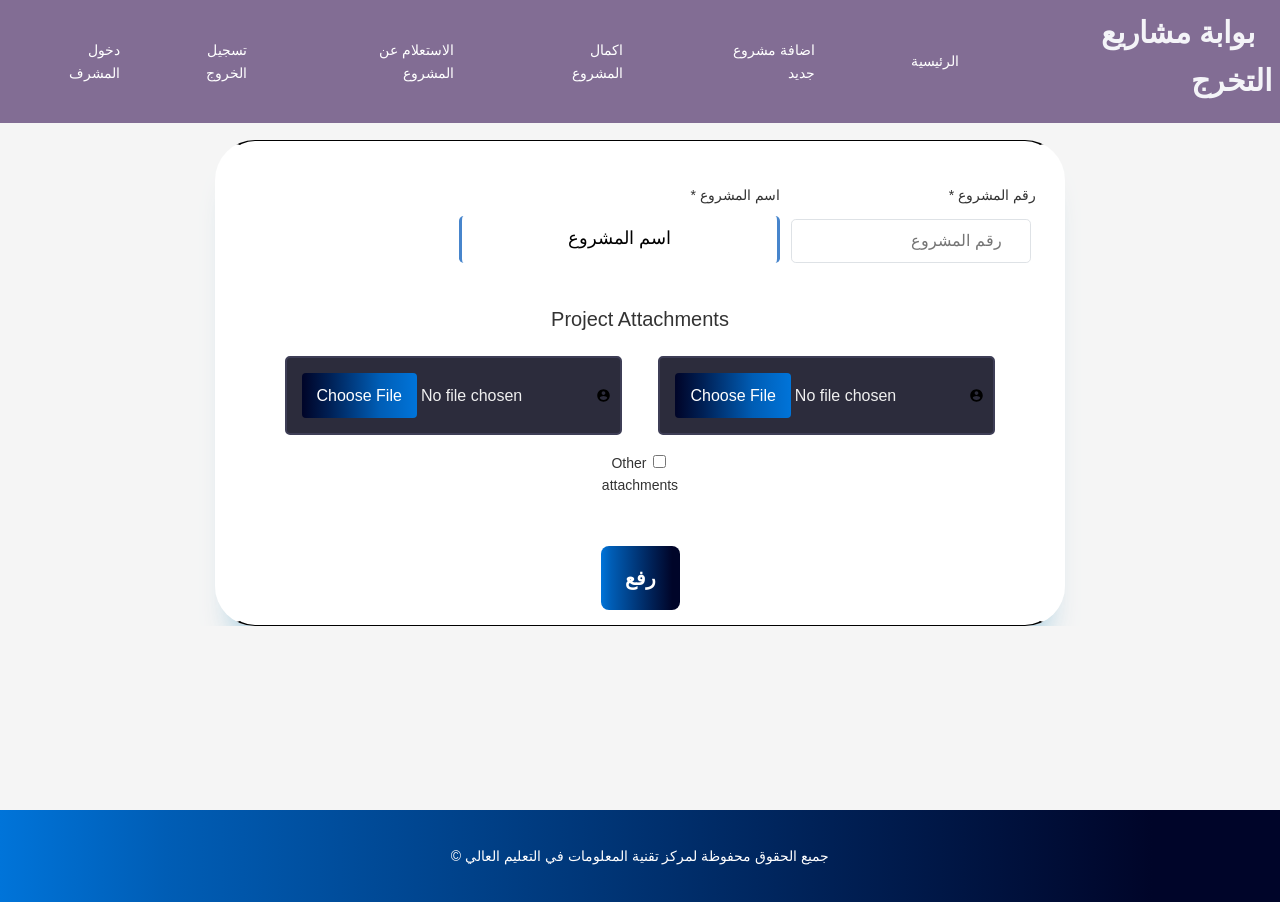
==== commit 2bfd010d: "Update complet.html" ====
--- a/complet.html
+++ b/complet.html
@@ -36,7 +36,14 @@
     direction: rtl;
 }
  
-
+@media (max-width: 764px) {
+    .row {    
+      display: block;
+   
+                margin-right: 0px;
+}
+     
+}
 
 @media(min-width: 400px){
 
@@ -45,7 +52,10 @@
 
   max-width: 400px;
 }
-
+.row {
+  
+                 margin-right:-22px;
+}
 .grid{
 
 
@@ -125,7 +135,7 @@
           direction: rtl;
       ">
             <div class="row">
-              <div class="col main_nav_col  flex-row align-items-center justify-content-start" style="display: flex;">
+              <div class="col main_nav_col  flex-row align-items-center justify-content-start" >
 
 
             <!-- <button class="navbar-toggler" type="button" data-toggle="collapse" data-target="#navbarSupportedContent" aria-controls="navbarSupportedContent" aria-expanded="false" aria-label="Toggle navigation">
@@ -140,11 +150,11 @@
                   <div class="main_nav_container ml-auto" id="navbarSupportedContent">
                       <ul class="main_nav_list" >
                         <li class="main_nav_item" id="main"><a class="nav-link  "  href="home.html">الرئيسية <span class="sr-only">(current)</span></a></li>
-                        <li class="main_nav_item" id="selected"><a class="nav-link" onclick="handleLogin('student', event)" >اضافة مشروع جديد </a></li>
+                        <li class="main_nav_item" id="selected"><a class="nav-link" href="home.html" >اضافة مشروع جديد </a></li>
                         <li class="main_nav_item" ><a class="nav-link" href="complet.html">اكمال المشروع</a></li>
                         <li class="main_nav_item"><a class="nav-link" href="sure.html">الاستعلام عن المشروع</a></li>
                         <li class="main_nav_item"><a class="nav-link" href="index.html"> تسجيل الخروج</a></li>
-                        <li class="main_nav_item"> <a onclick="showLoginForm('admin')"class="nav-link" >دخول المشرف </a></li>
+                        <li class="main_nav_item"> <a href="home.html" class="nav-link" >دخول المشرف </a></li>
   
                   </ul>
                 </div>
@@ -162,11 +172,11 @@
 			<div class="logo menu_logo"><a href="#"><img src="images/logo.png" alt=""></a></div>
 			<ul>
 				<li class="menu_item" id="main"><a class="nav-link  "  href="home.html">الرئيسية <span class="sr-only">(current)</span></a></li>
-				<li class="menu_item" id="selected"><a class="nav-link" onclick="handleLogin('student', event)" >اضافة مشروع جديد </a></li>
+				<li class="menu_item" id="selected"><a class="nav-link"  href="home.html" >اضافة مشروع جديد </a></li>
 				<li class="menu_item"><a class="nav-link" href="complet.html">اكمال المشروع</a></li>
 				<li class="menu_item"><a class="nav-link" href="sure.html">الاستعلام عن المشروع</a></li>
 				<li class="menu_item"><a class="nav-link" href="index.html"> تسجيل الخروج</a></li>
-        <li class="menu_item"><a onclick="showLoginForm('admin')" class="nav-link"  >دخول المشرف </a></li>
+        <li class="menu_item"><a href="home.html" class="nav-link"  >دخول المشرف </a></li>
 
 			</ul>
 		</div>
@@ -186,7 +196,7 @@
                                         
                                             </label>
                                             <form id="projectForm"> 
-                                          <input placeholder=" رقم المشروع" type="number" name="id_project" id="id_project" required  class="rounded-lg  appearance-none border   py-2 px-4 md:mb-0 mb-4 bg-white     ">
+                                          <input placeholder=" رقم المشروع" type="number" name="id_project" id="id_project" style="width: auto;" required  class="rounded-lg  appearance-none border   py-2 px-4 md:mb-0 mb-4 bg-white     ">
                                         
                                     
                                           
@@ -202,11 +212,11 @@
                             </div>
                                       <h5 class="md:py-44" >Project Attachments</h5>
                                       <div class="file-inputs">
-                                          <input type="file" id="pdf_file" accept="application/pdf">
-                                          <input type="file" id="doc_file" accept=".doc,.docx">
-                                          <input type="file" id="zip_file"  accept=".zip" style="display: none">
+                                          <input type="file" id="pdf_file" style="width: auto;" accept="application/pdf">
+                                          <input type="file" id="doc_file" style="width: auto;" accept=".doc,.docx">
+                                          <input type="file" id="zip_file"   accept=".zip" style="display: none">
                                             <label for="other_attachments">
-                                              <input type="checkbox" id="other_attachments" name="other_attachments"> Other attachments
+                                              <input type="checkbox" id="other_attachments" style="width: auto;" name="other_attachments"> Other attachments
                                           </label>
                                       </div> 
 
